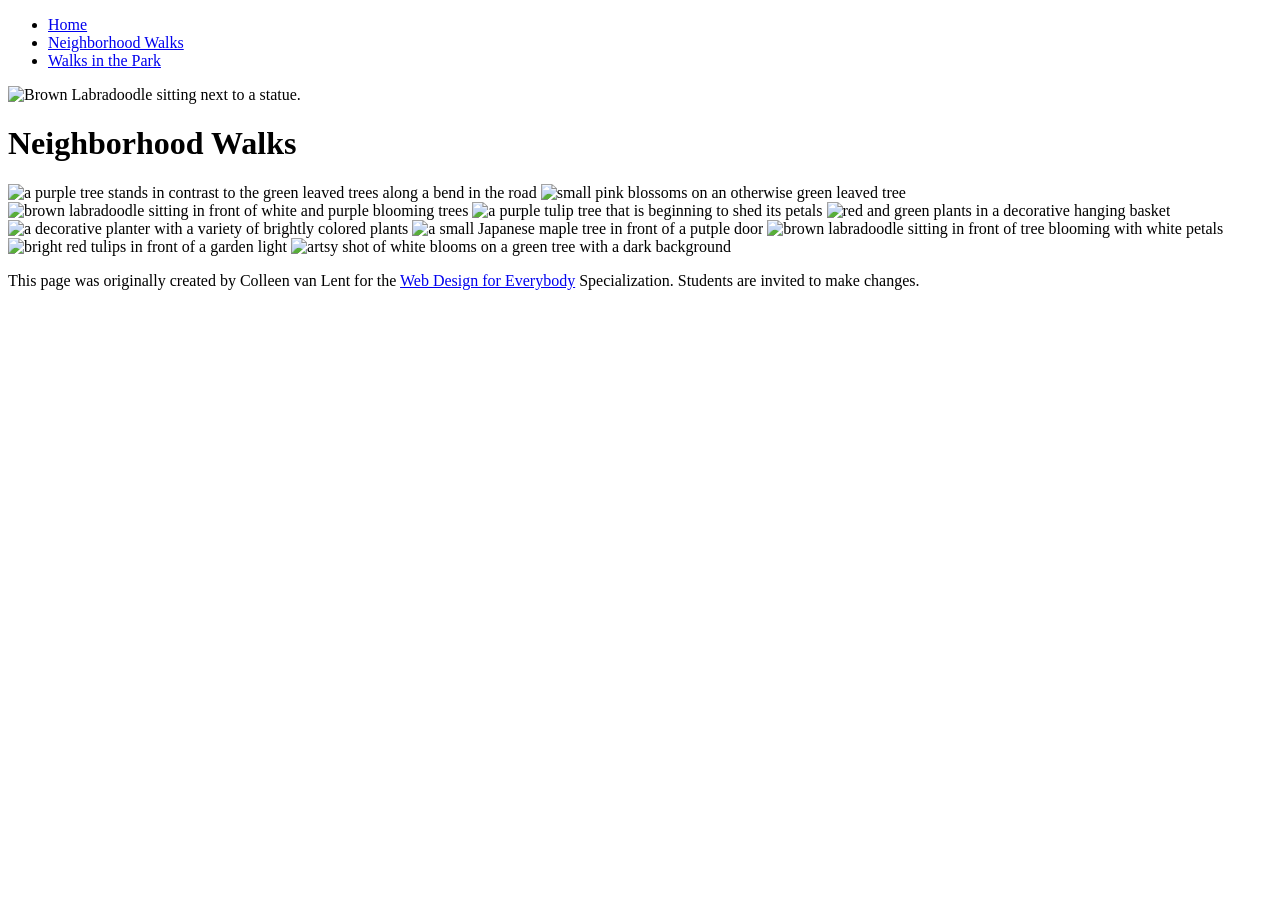
==== neighborhood.html @ 06378f19 "Add neighborhood.html for neighborhood walks" ====
<!DOCTYPE html>
<html lang="en">

<head>
  <meta charset="utf-8">
  <meta name="viewport" content="width=device-width">
  <title>Neighborhood Walk</title>
 <link rel="stylesheet" href="css/style.css">
</head>

<body>
  <header>
    <nav>
      <ul>
        <li><a href="index.html">Home</a></li>
        <li><a href="neighborhood.html">Neighborhood Walks</a></li>
        <li><a href="parks.html">Walks in the Park</a></li>
      </ul>
    </nav>
    <img src="images/BaconGallupPark.jpg" width="200" alt="Brown Labradoodle sitting next to a statue.">
    <h1>Neighborhood Walks</h1>
  </header>
  <main>
    <div>
      <img src="images/bend_in_the_road.png"
        alt="a purple tree stands in contrast to the green leaved trees along a bend in the road" width="100">
      <img src="images/pink_blossoms.png" alt="small pink blossoms on an otherwise green leaved tree" width="100">
      <img src="images/blooming_trees.png" alt="brown labradoodle sitting in front of white and purple blooming  trees"
        width="100">
      <img src="images/falling_petals.png" alt="a purple tulip tree that is beginning to shed its petals" width="100">
      <img src="images/hanging_plants.png" alt="red and green plants in a decorative hanging basket" width="100">
      <img src="images/potted_plants.png" alt="a decorative planter with a variety of brightly colored plants "
        width="100">
      <img src="images/red_maple.png" alt="a small Japanese maple tree in front of a putple door" width="100">
      <img src="images/tree_with_white_blooms.png"
        alt="brown labradoodle sitting in front of tree blooming with white petals" width="100">
      <img src="images/tulips.png" alt="bright red tulips in front of a garden light" width="100">
      <img src="images/white_buds_on_tree.png" alt="artsy shot of white blooms on a green tree with a dark background"
        width="100">
    </div>
  </main>
  <footer>
    <p>This page was originally created by Colleen van Lent for the <a
        href="https://www.coursera.org/specializations/web-design"> Web Design for Everybody</a> Specialization.
      Students are invited to make changes.</p>
  </footer>

</body>

</html>
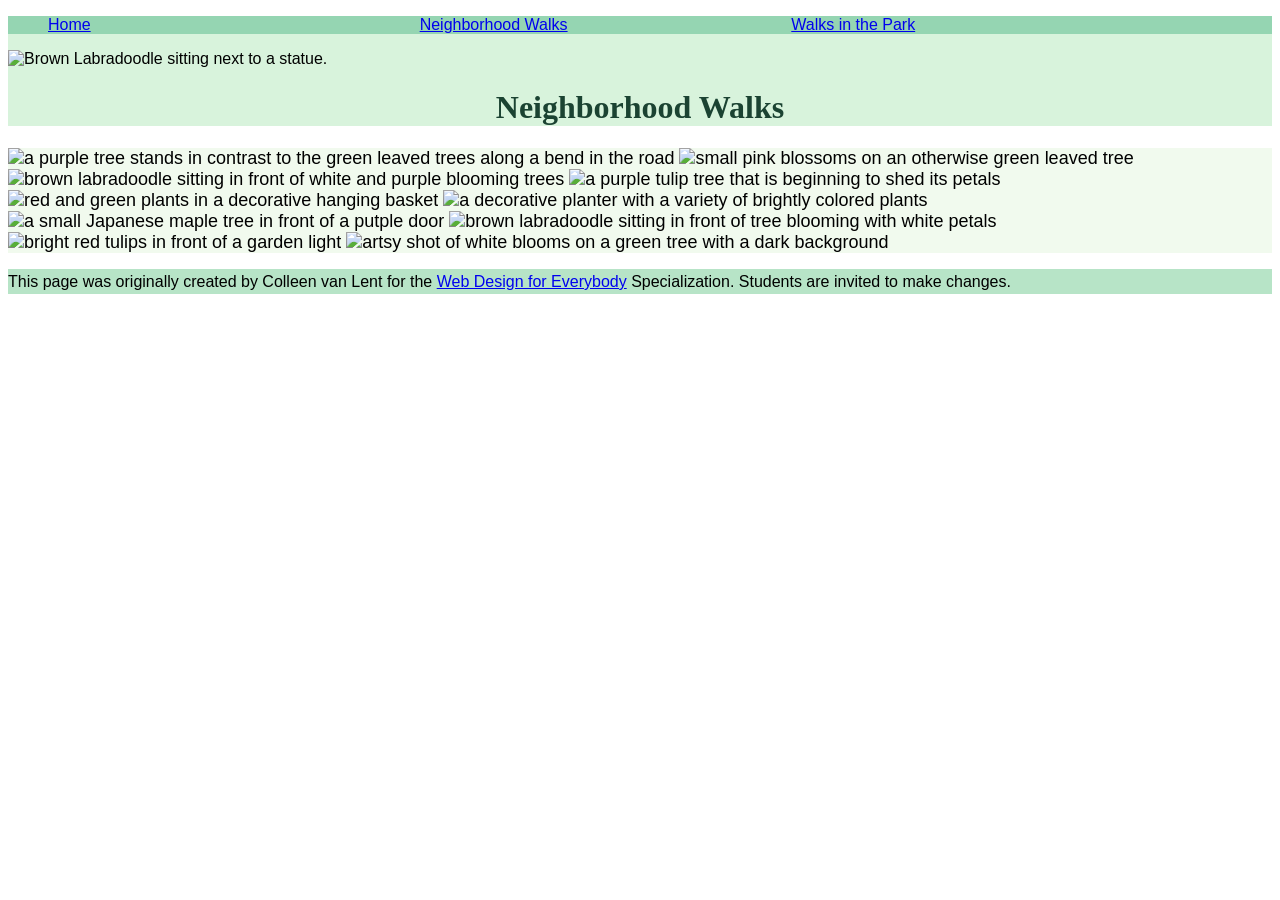
==== commit 4a40ceaa: "Replace local image sources with external URLs" ====
--- a/neighborhood.html
+++ b/neighborhood.html
@@ -5,7 +5,7 @@
   <meta charset="utf-8">
   <meta name="viewport" content="width=device-width">
   <title>Neighborhood Walk</title>
- <link rel="stylesheet" href="css/style.css">
+ <link rel="stylesheet" href="style.css">
 </head>
 
 <body>
@@ -17,25 +17,25 @@
         <li><a href="parks.html">Walks in the Park</a></li>
       </ul>
     </nav>
-    <img src="images/BaconGallupPark.jpg" width="200" alt="Brown Labradoodle sitting next to a statue.">
+    <img src="https://encrypted-tbn0.gstatic.com/images?q=tbn:ANd9GcT3jiDfXHKcZKpmZ3hsjG1WaRoWsjugBN1jFD3-fg3rRQ&s=10" width="200" alt="Brown Labradoodle sitting next to a statue.">
     <h1>Neighborhood Walks</h1>
   </header>
   <main>
     <div>
-      <img src="images/bend_in_the_road.png"
+      <img src="https://encrypted-tbn0.gstatic.com/images?q=tbn:ANd9GcRfabxPzyR7CuT6KG8THC3O85CZ6kEztGDjl77QJfkRYw&s=10"
         alt="a purple tree stands in contrast to the green leaved trees along a bend in the road" width="100">
-      <img src="images/pink_blossoms.png" alt="small pink blossoms on an otherwise green leaved tree" width="100">
-      <img src="images/blooming_trees.png" alt="brown labradoodle sitting in front of white and purple blooming  trees"
+      <img src="https://encrypted-tbn0.gstatic.com/images?q=tbn:ANd9GcRxvbKq0IJvjKG8bM5sGMrPA6qa_dM_Uf7aXO82ctwmOA&s=10" alt="small pink blossoms on an otherwise green leaved tree" width="100">
+      <img src="https://encrypted-tbn0.gstatic.com/images?q=tbn:ANd9GcRtOBb_GnxrELR70CD6PkNoLt_FES00UD-bVNefNlIykA&s=10" alt="brown labradoodle sitting in front of white and purple blooming  trees"
         width="100">
-      <img src="images/falling_petals.png" alt="a purple tulip tree that is beginning to shed its petals" width="100">
-      <img src="images/hanging_plants.png" alt="red and green plants in a decorative hanging basket" width="100">
-      <img src="images/potted_plants.png" alt="a decorative planter with a variety of brightly colored plants "
+      <img src="https://encrypted-tbn0.gstatic.com/images?q=tbn:ANd9GcRtOBb_GnxrELR70CD6PkNoLt_FES00UD-bVNefNlIykA&s=10" alt="a purple tulip tree that is beginning to shed its petals" width="100">
+      <img src="https://encrypted-tbn0.gstatic.com/images?q=tbn:ANd9GcRfxMqOVFvKgLDk0_EO82x0gt1JwPBRXWQV9CskIFPeRg&s=10" alt="red and green plants in a decorative hanging basket" width="100">
+      <img src="https://encrypted-tbn0.gstatic.com/images?q=tbn:ANd9GcSzBGP3Vl_3MnFtFPO8T9aSheo00dWtK7KKP0cMZriPbA&s=10" alt="a decorative planter with a variety of brightly colored plants "
         width="100">
-      <img src="images/red_maple.png" alt="a small Japanese maple tree in front of a putple door" width="100">
-      <img src="images/tree_with_white_blooms.png"
+      <img src="https://encrypted-tbn0.gstatic.com/images?q=tbn:ANd9GcQUvjsq2PMmansNWBaYPDTRt-Iz-NcLqlsHd0ekN2Ofig&s=10" alt="a small Japanese maple tree in front of a putple door" width="100">
+      <img src="https://encrypted-tbn0.gstatic.com/images?q=tbn:ANd9GcR73C6x7diNljX5EMAvmGUnmgTyRJZ9Luj0iBEXAQgdNQ&s=10"
         alt="brown labradoodle sitting in front of tree blooming with white petals" width="100">
-      <img src="images/tulips.png" alt="bright red tulips in front of a garden light" width="100">
-      <img src="images/white_buds_on_tree.png" alt="artsy shot of white blooms on a green tree with a dark background"
+      <img src="https://encrypted-tbn0.gstatic.com/images?q=tbn:ANd9GcR7ola7i8xhYywjJYXhOhLoxZYK8JBQeFMXaRCz-xVL-w&s=10" alt="bright red tulips in front of a garden light" width="100">
+      <img src="https://encrypted-tbn0.gstatic.com/images?q=tbn:ANd9GcR9zqFQ0URDEnBlraTTWZamwTglx1YrjGnHigz1VhC0gA&s=10" alt="artsy shot of white blooms on a green tree with a dark background"
         width="100">
     </div>
   </main>
--- a/style.css
+++ b/style.css
@@ -0,0 +1,41 @@
+body{
+  font-family:'Segoe UI', Tahoma, Geneva, Verdana, sans-serif;
+  font-size: 150%;
+}
+
+body {
+  font-family: Arial, sans-serif;
+  font-size: 16px;
+}
+
+header {
+  background-color: #d8f3dc;
+}
+
+nav {
+  background-color: #95d5b2;
+}
+
+main {
+  background-color: #f1faee;
+  font-size: 18px;
+}
+
+footer {
+  background-color: #b7e4c7;
+}
+
+li {
+  display: inline-block;
+  width: 30%;
+}
+
+h1 {
+  text-align: center;
+  font-family: Georgia, serif;
+  color: #1b4332;
+}
+
+p {
+  line-height: 1.6;
+}
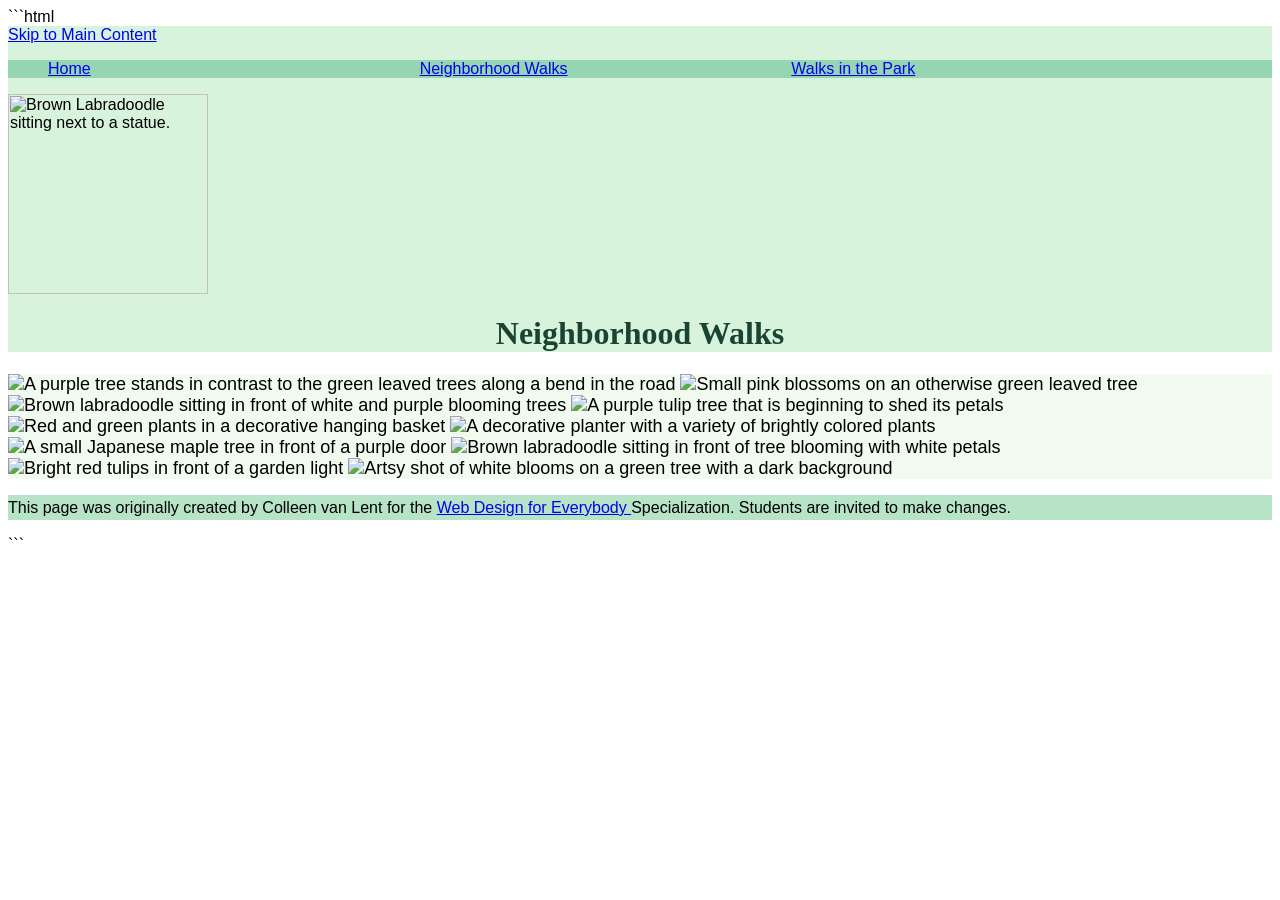
==== commit 916d9f29: "Update neighborhood.html" ====
--- a/neighborhood.html
+++ b/neighborhood.html
@@ -1,3 +1,4 @@
+```html
 <!DOCTYPE html>
 <html lang="en">
 
@@ -5,11 +6,14 @@
   <meta charset="utf-8">
   <meta name="viewport" content="width=device-width">
   <title>Neighborhood Walk</title>
- <link rel="stylesheet" href="style.css">
+  <link rel="stylesheet" href="style.css">
 </head>
 
 <body>
+
   <header>
+    <a href="#main-content">Skip to Main Content</a>
+
     <nav>
       <ul>
         <li><a href="index.html">Home</a></li>
@@ -17,34 +21,60 @@
         <li><a href="parks.html">Walks in the Park</a></li>
       </ul>
     </nav>
-    <img src="https://encrypted-tbn0.gstatic.com/images?q=tbn:ANd9GcT3jiDfXHKcZKpmZ3hsjG1WaRoWsjugBN1jFD3-fg3rRQ&s=10" width="200" alt="Brown Labradoodle sitting next to a statue.">
+
+    <img src="https://encrypted-tbn0.gstatic.com/images?q=tbn:ANd9GcT3jiDfXHKcZKpmZ3hsjG1WaRoWsjugBN1jFD3-fg3rRQ&s=10"
+      width="200" alt="Brown Labradoodle sitting next to a statue.">
+
     <h1>Neighborhood Walks</h1>
   </header>
-  <main>
-    <div>
+
+  <main id="main-content">
+
+    <div class="grid">
       <img src="https://encrypted-tbn0.gstatic.com/images?q=tbn:ANd9GcRfabxPzyR7CuT6KG8THC3O85CZ6kEztGDjl77QJfkRYw&s=10"
-        alt="a purple tree stands in contrast to the green leaved trees along a bend in the road" width="100">
-      <img src="https://encrypted-tbn0.gstatic.com/images?q=tbn:ANd9GcRxvbKq0IJvjKG8bM5sGMrPA6qa_dM_Uf7aXO82ctwmOA&s=10" alt="small pink blossoms on an otherwise green leaved tree" width="100">
-      <img src="https://encrypted-tbn0.gstatic.com/images?q=tbn:ANd9GcRtOBb_GnxrELR70CD6PkNoLt_FES00UD-bVNefNlIykA&s=10" alt="brown labradoodle sitting in front of white and purple blooming  trees"
-        width="100">
-      <img src="https://encrypted-tbn0.gstatic.com/images?q=tbn:ANd9GcRtOBb_GnxrELR70CD6PkNoLt_FES00UD-bVNefNlIykA&s=10" alt="a purple tulip tree that is beginning to shed its petals" width="100">
-      <img src="https://encrypted-tbn0.gstatic.com/images?q=tbn:ANd9GcRfxMqOVFvKgLDk0_EO82x0gt1JwPBRXWQV9CskIFPeRg&s=10" alt="red and green plants in a decorative hanging basket" width="100">
-      <img src="https://encrypted-tbn0.gstatic.com/images?q=tbn:ANd9GcSzBGP3Vl_3MnFtFPO8T9aSheo00dWtK7KKP0cMZriPbA&s=10" alt="a decorative planter with a variety of brightly colored plants "
-        width="100">
-      <img src="https://encrypted-tbn0.gstatic.com/images?q=tbn:ANd9GcQUvjsq2PMmansNWBaYPDTRt-Iz-NcLqlsHd0ekN2Ofig&s=10" alt="a small Japanese maple tree in front of a putple door" width="100">
+        alt="A purple tree stands in contrast to the green leaved trees along a bend in the road">
+
+      <img src="https://encrypted-tbn0.gstatic.com/images?q=tbn:ANd9GcRxvbKq0IJvjKG8bM5sGMrPA6qa_dM_Uf7aXO82ctwmOA&s=10"
+        alt="Small pink blossoms on an otherwise green leaved tree">
+
+      <img src="https://encrypted-tbn0.gstatic.com/images?q=tbn:ANd9GcRtOBb_GnxrELR70CD6PkNoLt_FES00UD-bVNefNlIykA&s=10"
+        alt="Brown labradoodle sitting in front of white and purple blooming trees">
+
+      <img src="https://encrypted-tbn0.gstatic.com/images?q=tbn:ANd9GcRtOBb_GnxrELR70CD6PkNoLt_FES00UD-bVNefNlIykA&s=10"
+        alt="A purple tulip tree that is beginning to shed its petals">
+
+      <img src="https://encrypted-tbn0.gstatic.com/images?q=tbn:ANd9GcRfxMqOVFvKgLDk0_EO82x0gt1JwPBRXWQV9CskIFPeRg&s=10"
+        alt="Red and green plants in a decorative hanging basket">
+
+      <img src="https://encrypted-tbn0.gstatic.com/images?q=tbn:ANd9GcSzBGP3Vl_3MnFtFPO8T9aSheo00dWtK7KKP0cMZriPbA&s=10"
+        alt="A decorative planter with a variety of brightly colored plants">
+
+      <img src="https://encrypted-tbn0.gstatic.com/images?q=tbn:ANd9GcQUvjsq2PMmansNWBaYPDTRt-Iz-NcLqlsHd0ekN2Ofig&s=10"
+        alt="A small Japanese maple tree in front of a purple door">
+
       <img src="https://encrypted-tbn0.gstatic.com/images?q=tbn:ANd9GcR73C6x7diNljX5EMAvmGUnmgTyRJZ9Luj0iBEXAQgdNQ&s=10"
-        alt="brown labradoodle sitting in front of tree blooming with white petals" width="100">
-      <img src="https://encrypted-tbn0.gstatic.com/images?q=tbn:ANd9GcR7ola7i8xhYywjJYXhOhLoxZYK8JBQeFMXaRCz-xVL-w&s=10" alt="bright red tulips in front of a garden light" width="100">
-      <img src="https://encrypted-tbn0.gstatic.com/images?q=tbn:ANd9GcR9zqFQ0URDEnBlraTTWZamwTglx1YrjGnHigz1VhC0gA&s=10" alt="artsy shot of white blooms on a green tree with a dark background"
-        width="100">
+        alt="Brown labradoodle sitting in front of tree blooming with white petals">
+
+      <img src="https://encrypted-tbn0.gstatic.com/images?q=tbn:ANd9GcR7ola7i8xhYywjJYXhOhLoxZYK8JBQeFMXaRCz-xVL-w&s=10"
+        alt="Bright red tulips in front of a garden light">
+
+      <img src="https://encrypted-tbn0.gstatic.com/images?q=tbn:ANd9GcR9zqFQ0URDEnBlraTTWZamwTglx1YrjGnHigz1VhC0gA&s=10"
+        alt="Artsy shot of white blooms on a green tree with a dark background">
     </div>
+
   </main>
+
   <footer>
-    <p>This page was originally created by Colleen van Lent for the <a
-        href="https://www.coursera.org/specializations/web-design"> Web Design for Everybody</a> Specialization.
-      Students are invited to make changes.</p>
+    <p>
+      This page was originally created by Colleen van Lent for the
+      <a href="https://www.coursera.org/specializations/web-design">
+        Web Design for Everybody
+      </a>
+      Specialization. Students are invited to make changes.
+    </p>
   </footer>
 
 </body>
 
 </html>
+```
